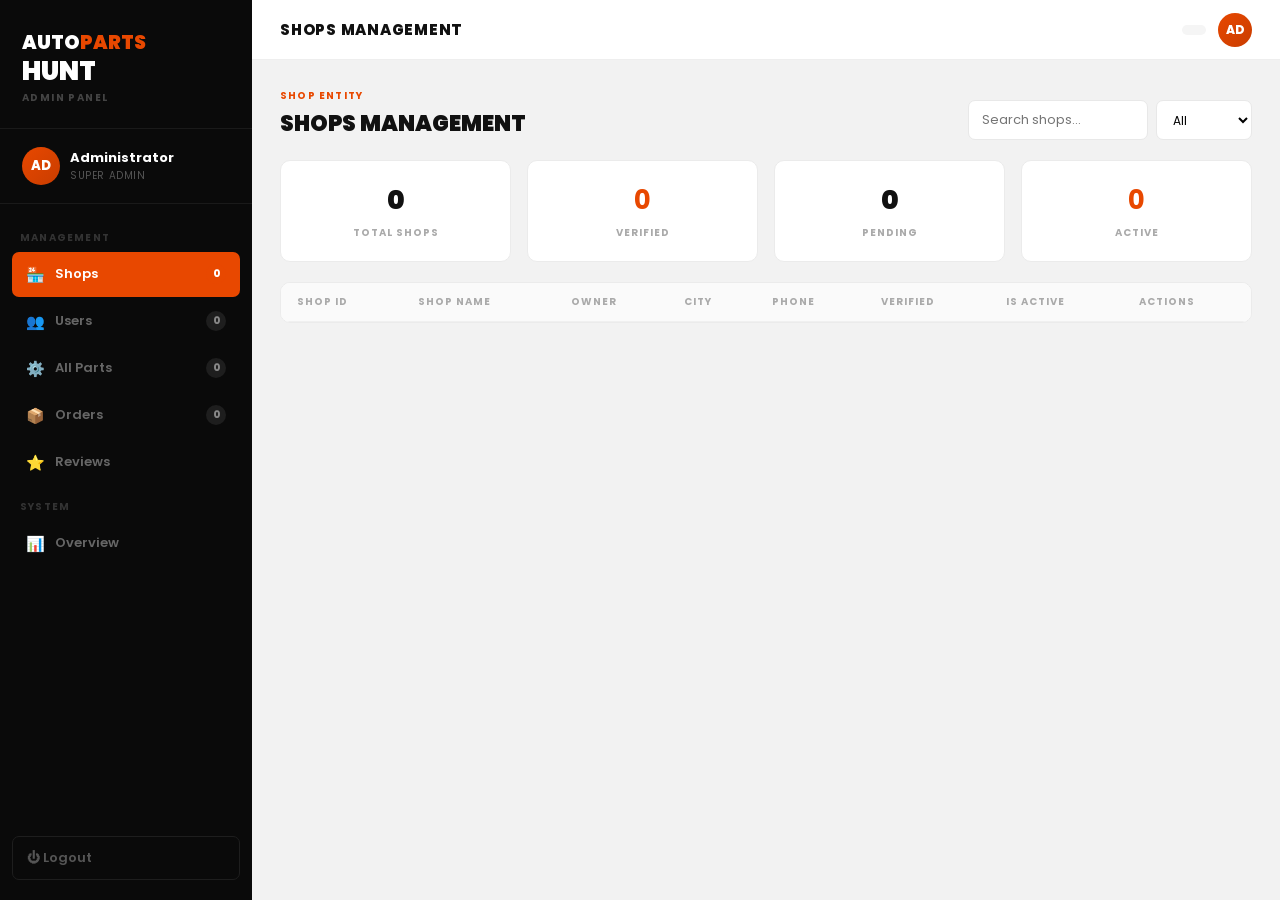
==== AutoPartsHunt/admin/admin_dashboard.HTML @ 7e4bb204 "Add files via upload" ====
<!DOCTYPE html>
<html lang="en">
<head>
  <meta charset="UTF-8"/>
  <meta name="viewport" content="width=device-width, initial-scale=1.0"/>
  <title>Admin Dashboard — Auto Parts Hunt</title>
  <link href="https://fonts.googleapis.com/css2?family=Poppins:wght@300;400;600;700;900&display=swap" rel="stylesheet"/>
  <link rel="stylesheet" href="admin2_style.css"/>
</head>
<body>

  <!-- ══ SIDEBAR ══ -->
  <aside class="sidebar" id="sidebar">
    <div class="sb-logo">
      <span class="lo-a">AUTO</span><span class="lo-p">PARTS</span>
      <div class="lo-h">HUNT</div>
      <div class="lo-tag">ADMIN PANEL</div>
    </div>

    <div class="sb-user">
      <div class="av ad-av">AD</div>
      <div class="uinfo">
        <span class="uname">Administrator</span>
        <span class="urole">Super Admin</span>
      </div>
    </div>

    <nav class="sb-nav">
      <div class="nav-group">MANAGEMENT</div>
      <a href="#" class="nav-item active" onclick="showSec('shops',this)">
        <span class="ni">🏪</span> Shops
        <span class="nbadge orange-b" id="nb-pending">0</span>
      </a>
      <a href="#" class="nav-item" onclick="showSec('users',this)">
        <span class="ni">👥</span> Users
        <span class="nbadge" id="nb-users">0</span>
      </a>
      <a href="#" class="nav-item" onclick="showSec('parts',this)">
        <span class="ni">⚙️</span> All Parts
        <span class="nbadge" id="nb-parts">0</span>
      </a>
      <a href="#" class="nav-item" onclick="showSec('orders',this)">
        <span class="ni">📦</span> Orders
        <span class="nbadge" id="nb-orders">0</span>
      </a>
      <a href="#" class="nav-item" onclick="showSec('reviews',this)">
        <span class="ni">⭐</span> Reviews
      </a>
      <div class="nav-group">SYSTEM</div>
      <a href="#" class="nav-item" onclick="showSec('overview',this)">
        <span class="ni">📊</span> Overview
      </a>
    </nav>

    <button class="logout-btn" onclick="confirmLogout()">⏻ Logout</button>
  </aside>

  <!-- ══ MAIN ══ -->
  <main class="main">

    <div class="topbar">
      <button class="tog-btn" onclick="toggleSidebar()">☰</button>
      <div class="tb-title" id="tbTitle">Shops Management</div>
      <div class="tb-right">
        <div class="clock-chip" id="clock"></div>
        <div class="av ad-av tb-av">AD</div>
      </div>
    </div>

    <!-- ══════ SHOPS ══════ -->
    <section class="sec active" id="sec-shops">
      <div class="sec-head">
        <div>
          <div class="ptag">SHOP ENTITY</div>
          <h2 class="ptitle">SHOPS MANAGEMENT</h2>
        </div>
        <div class="filter-row">
          <input type="text" class="ls-input" id="shopQ" placeholder="Search shops..." oninput="renderShops()"/>
          <select class="ls-sel" id="shopFilter" onchange="renderShops()">
            <option value="">All</option>
            <option value="verified">Verified</option>
            <option value="pending">Pending</option>
          </select>
        </div>
      </div>

      <div class="stats-row">
        <div class="scard"><div class="sv" id="sv-total">0</div><div class="sl">TOTAL SHOPS</div></div>
        <div class="scard"><div class="sv orange" id="sv-verified">0</div><div class="sl">VERIFIED</div></div>
        <div class="scard"><div class="sv" id="sv-pending">0</div><div class="sl">PENDING</div></div>
        <div class="scard"><div class="sv orange" id="sv-active">0</div><div class="sl">ACTIVE</div></div>
      </div>

      <div class="panel">
        <div class="tbl-wrap">
          <table class="dtbl">
            <thead>
              <tr>
                <th>SHOP ID</th><th>SHOP NAME</th><th>OWNER</th>
                <th>CITY</th><th>PHONE</th>
                <th>VERIFIED</th><th>IS ACTIVE</th><th>ACTIONS</th>
              </tr>
            </thead>
            <tbody id="shopsBody"></tbody>
          </table>
        </div>
      </div>
    </section>

    <!-- ══════ USERS ══════ -->
    <section class="sec" id="sec-users">
      <div class="sec-head">
        <div>
          <div class="ptag">USER ENTITY</div>
          <h2 class="ptitle">USER MANAGEMENT</h2>
        </div>
        <div class="filter-row">
          <input type="text" class="ls-input" id="userQ" placeholder="Search users..." oninput="renderUsers()"/>
          <select class="ls-sel" id="userFilter" onchange="renderUsers()">
            <option value="">All Roles</option>
            <option value="customer">Customers</option>
            <option value="shopkeeper">Shopkeepers</option>
          </select>
        </div>
      </div>
      <div class="panel">
        <div class="tbl-wrap">
          <table class="dtbl">
            <thead>
              <tr><th>USER ID</th><th>NAME</th><th>EMAIL</th><th>ROLE</th><th>CITY</th><th>JOINED</th><th>STATUS</th><th>ACTION</th></tr>
            </thead>
            <tbody id="usersBody"></tbody>
          </table>
        </div>
      </div>
    </section>

    <!-- ══════ ALL PARTS ══════ -->
    <section class="sec" id="sec-parts">
      <div class="sec-head">
        <div>
          <div class="ptag">AUTO_PART ENTITY</div>
          <h2 class="ptitle">ALL PARTS</h2>
        </div>
        <input type="text" class="ls-input" id="partsQ" placeholder="Search parts..." oninput="renderParts()"/>
      </div>
      <div class="panel">
        <div class="tbl-wrap">
          <table class="dtbl">
            <thead>
              <tr><th>ID</th><th>PART NAME</th><th>SHOP</th><th>MAKE</th><th>CAT</th><th>PRICE</th><th>STOCK</th><th>STATUS</th><th>ACTION</th></tr>
            </thead>
            <tbody id="partsBody"></tbody>
          </table>
        </div>
      </div>
    </section>

    <!-- ══════ ORDERS ══════ -->
    <section class="sec" id="sec-orders">
      <div class="sec-head">
        <div class="ptag">ORDER + ORDER_ITEM</div>
        <h2 class="ptitle">ALL ORDERS</h2>
      </div>
      <div class="panel">
        <div class="tbl-wrap">
          <table class="dtbl">
            <thead>
              <tr><th>ORDER ID</th><th>CUSTOMER</th><th>PART</th><th>SHOP</th><th>QTY</th><th>TOTAL</th><th>STATUS</th><th>DATE</th></tr>
            </thead>
            <tbody id="adminOrdersBody"></tbody>
          </table>
        </div>
      </div>
    </section>

    <!-- ══════ REVIEWS ══════ -->
    <section class="sec" id="sec-reviews">
      <div class="sec-head">
        <div class="ptag">REVIEW ENTITY</div>
        <h2 class="ptitle">REVIEWS</h2>
      </div>
      <div class="panel">
        <div class="tbl-wrap">
          <table class="dtbl">
            <thead>
              <tr><th>ID</th><th>USER</th><th>PART</th><th>RATING</th><th>COMMENT</th><th>DATE</th><th>ACTION</th></tr>
            </thead>
            <tbody id="reviewsBody"></tbody>
          </table>
        </div>
      </div>
    </section>

    <!-- ══════ OVERVIEW ══════ -->
    <section class="sec" id="sec-overview">
      <div class="sec-head">
        <div class="ptag">SYSTEM</div>
        <h2 class="ptitle">SYSTEM OVERVIEW</h2>
      </div>
      <div class="ov-grid">
        <div class="ov-card"><div class="ov-icon">🏪</div><div class="ov-val orange" id="ov-shops">0</div><div class="ov-lbl">SHOPS</div></div>
        <div class="ov-card"><div class="ov-icon">👥</div><div class="ov-val" id="ov-users">0</div><div class="ov-lbl">USERS</div></div>
        <div class="ov-card"><div class="ov-icon">⚙️</div><div class="ov-val" id="ov-parts">0</div><div class="ov-lbl">PARTS</div></div>
        <div class="ov-card"><div class="ov-icon">📦</div><div class="ov-val orange" id="ov-orders">0</div><div class="ov-lbl">ORDERS</div></div>
        <div class="ov-card"><div class="ov-icon">💳</div><div class="ov-val" id="ov-revenue">PKR 0</div><div class="ov-lbl">REVENUE</div></div>
        <div class="ov-card"><div class="ov-icon">⭐</div><div class="ov-val orange" id="ov-rating">—</div><div class="ov-lbl">AVG RATING</div></div>
      </div>
      <div class="erd-panel">
        <div class="ptag">DATABASE SCHEMA</div>
        <h3 class="ptitle" style="margin-bottom:20px;">ERD — ALL ENTITIES</h3>
        <div class="erd-grid">
          <div class="erd-card"><h4>USER</h4><ul><li>🔑 user_id (PK)</li><li>first_name / last_name</li><li>email / phone</li><li>role / city</li><li>is_active</li></ul></div>
          <div class="erd-card hl"><h4>AUTO_PART</h4><ul><li>🔑 part_id (PK)</li><li>part_name / part_number</li><li>make / model / year</li><li>category / condition</li><li>price / stock_qty</li><li>🔗 shop_id (FK)</li><li>is_active</li></ul></div>
          <div class="erd-card"><h4>SHOP</h4><ul><li>🔑 shop_id (PK)</li><li>shop_name / owner</li><li>city / phone</li><li>is_verified</li><li>🔗 user_id (FK)</li></ul></div>
          <div class="erd-card"><h4>ORDER</h4><ul><li>🔑 order_id (PK)</li><li>order_date / status</li><li>total_amount</li><li>🔗 user_id (FK)</li></ul></div>
          <div class="erd-card"><h4>ORDER_ITEM</h4><ul><li>🔑 item_id (PK)</li><li>quantity / unit_price</li><li>🔗 order_id (FK)</li><li>🔗 part_id (FK)</li></ul></div>
          <div class="erd-card"><h4>PAYMENT</h4><ul><li>🔑 payment_id (PK)</li><li>amount / method</li><li>status / date</li><li>🔗 order_id (FK)</li></ul></div>
          <div class="erd-card"><h4>REVIEW</h4><ul><li>🔑 review_id (PK)</li><li>rating / comment</li><li>review_date</li><li>🔗 user_id (FK)</li><li>🔗 part_id (FK)</li></ul></div>
          <div class="erd-card"><h4>PART_IMAGE</h4><ul><li>🔑 image_id (PK)</li><li>image_url / is_primary</li><li>🔗 part_id (FK)</li></ul></div>
        </div>
      </div>
    </section>

  </main>

  <!-- CONFIRM MODAL -->
  <div class="modal-ov" id="confirmModal" style="display:none;">
    <div class="modal-box">
      <div class="modal-icon" id="mIcon">⚠️</div>
      <h3 class="modal-title" id="mTitle">Confirm</h3>
      <p class="modal-desc"  id="mDesc">Are you sure?</p>
      <div class="modal-btns">
        <button class="cancel-modal" onclick="closeModal()">Cancel</button>
        <button class="confirm-btn" id="mConfirmBtn">Confirm</button>
      </div>
    </div>
  </div>

  <!-- LOGOUT MODAL -->
  <div class="modal-ov" id="logoutModal" style="display:none;">
    <div class="modal-box">
      <div class="modal-icon">⏻</div>
      <h3 class="modal-title">LOGOUT?</h3>
      <p class="modal-desc">Log out of the admin panel?</p>
      <div class="modal-btns">
        <button class="cancel-modal" onclick="closeModal()">Cancel</button>
        <button class="confirm-btn" onclick="doLogout()">Yes, Logout</button>
      </div>
    </div>
  </div>

  <div class="toast" id="toast"></div>
  <script src="/app_state.js"></script>
  <script src="admin2_script.js"></script>
</body>
</html>
---- AutoPartsHunt/admin/admin2_style.css ----
*, *::before, *::after { box-sizing: border-box; margin: 0; padding: 0; }

body {
  font-family: "Poppins", sans-serif;
  background: #f2f2f2; color: #111;
  display: flex; min-height: 100vh;
}

/* ══ SIDEBAR ══ */
.sidebar {
  width: 252px; min-height: 100vh;
  background: #0a0a0a;
  display: flex; flex-direction: column;
  padding: 28px 0 20px;
  position: fixed; left: 0; top: 0; bottom: 0;
  z-index: 200; transition: transform 0.3s;
}

.sb-logo { padding: 0 22px 22px; border-bottom: 1px solid #1a1a1a; }
.lo-a  { color: #fff; font-size: 19px; font-weight: 900; }
.lo-p  { color: #E84800; font-size: 19px; font-weight: 900; }
.lo-h  { color: #fff; font-size: 26px; font-weight: 900; line-height: 1.1; }
.lo-tag { font-size: 10px; font-weight: 700; color: #444; letter-spacing: 0.14em; text-transform: uppercase; margin-top: 4px; }

.sb-user {
  display: flex; align-items: center; gap: 10px;
  padding: 18px 22px; border-bottom: 1px solid #1a1a1a;
}

.av {
  width: 38px; height: 38px; border-radius: 50%;
  display: flex; align-items: center; justify-content: center;
  font-weight: 800; font-size: 13px; color: #fff; flex-shrink: 0;
}
.ad-av { background: linear-gradient(135deg, #E84800, #c93d00); }

.uinfo { display: flex; flex-direction: column; }
.uname { font-size: 13px; font-weight: 700; color: #fff; }
.urole { font-size: 10px; color: #555; letter-spacing: 0.06em; text-transform: uppercase; }

.sb-nav { flex: 1; padding: 14px 12px; display: flex; flex-direction: column; gap: 2px; }

.nav-group {
  font-size: 10px; font-weight: 700; color: #333;
  letter-spacing: 0.12em; text-transform: uppercase;
  padding: 12px 8px 4px;
}

.nav-item {
  display: flex; align-items: center; gap: 10px;
  padding: 11px 14px; border-radius: 7px;
  font-size: 13px; font-weight: 600; color: #666;
  text-decoration: none; cursor: pointer; transition: all 0.2s;
}
.nav-item:hover { background: #161616; color: #ccc; }
.nav-item.active { background: #E84800; color: #fff; }

.ni { font-size: 15px; }

.nbadge {
  margin-left: auto;
  background: #1e1e1e; color: #888;
  font-size: 10px; font-weight: 800;
  min-width: 20px; height: 20px; border-radius: 10px;
  display: flex; align-items: center; justify-content: center;
  padding: 0 5px;
}
.nav-item.active .nbadge { background: rgba(255,255,255,0.2); color: #fff; }
.orange-b { background: #E84800 !important; color: #fff !important; }

.logout-btn {
  margin: 0 12px; padding: 11px 14px;
  background: transparent; border: 1px solid #1e1e1e; color: #555;
  border-radius: 7px; font-family: "Poppins", sans-serif;
  font-size: 13px; font-weight: 600; cursor: pointer; transition: all 0.2s;
  text-align: left;
}
.logout-btn:hover { border-color: #E84800; color: #E84800; }

/* ══ MAIN ══ */
.main { margin-left: 252px; flex: 1; display: flex; flex-direction: column; min-height: 100vh; }

.topbar {
  height: 60px; background: #fff; border-bottom: 1px solid #eee;
  display: flex; align-items: center; padding: 0 28px; gap: 14px;
  position: sticky; top: 0; z-index: 100;
}

.tog-btn { display: none; background: none; border: none; font-size: 20px; cursor: pointer; }

.tb-title { font-size: 15px; font-weight: 800; letter-spacing: 0.05em; text-transform: uppercase; flex: 1; }

.tb-right { display: flex; align-items: center; gap: 12px; }

.clock-chip {
  font-size: 12px; font-weight: 700; color: #888;
  background: #f5f5f5; padding: 5px 12px; border-radius: 20px;
  letter-spacing: 0.04em;
}

.tb-av { width: 34px; height: 34px; font-size: 12px; }

/* ══ SECTIONS ══ */
.sec { display: none; padding: 28px; animation: fadeUp 0.3s ease; }
.sec.active { display: block; }

@keyframes fadeUp {
  from { opacity: 0; transform: translateY(10px); }
  to   { opacity: 1; transform: translateY(0); }
}

.sec-head {
  display: flex; align-items: flex-end;
  justify-content: space-between;
  margin-bottom: 20px; flex-wrap: wrap; gap: 12px;
}

.ptag { font-size: 10px; font-weight: 700; letter-spacing: 0.12em; color: #E84800; text-transform: uppercase; margin-bottom: 3px; }
.ptitle { font-size: 22px; font-weight: 900; text-transform: uppercase; color: #111; }

.filter-row { display: flex; gap: 8px; flex-wrap: wrap; }

.ls-input {
  padding: 9px 13px; border: 1.5px solid #e8e8e8; border-radius: 7px;
  font-family: "Poppins", sans-serif; font-size: 13px; outline: none;
  transition: border 0.2s; width: 180px;
}
.ls-input:focus { border-color: #E84800; }

.ls-sel {
  padding: 9px 12px; border: 1.5px solid #e8e8e8; border-radius: 7px;
  font-family: "Poppins", sans-serif; font-size: 12px; background: #fff; outline: none;
}

/* Stats */
.stats-row {
  display: grid; grid-template-columns: repeat(4, 1fr);
  gap: 16px; margin-bottom: 20px;
}

.scard {
  background: #fff; border: 1px solid #ebebeb;
  border-radius: 10px; padding: 20px 18px; text-align: center;
}
.sv { font-size: 26px; font-weight: 900; color: #111; }
.sv.orange { color: #E84800; }
.sl { font-size: 10px; font-weight: 700; color: #aaa; letter-spacing: 0.1em; text-transform: uppercase; margin-top: 5px; }

/* Panel */
.panel { background: #fff; border: 1px solid #ebebeb; border-radius: 10px; overflow: hidden; }

.tbl-wrap { overflow-x: auto; }

.dtbl { width: 100%; border-collapse: collapse; }
.dtbl th {
  padding: 11px 16px; font-size: 10px; font-weight: 700;
  letter-spacing: 0.1em; color: #aaa; text-align: left;
  border-bottom: 1px solid #f0f0f0; text-transform: uppercase;
  background: #fafafa; white-space: nowrap;
}
.dtbl td {
  padding: 13px 16px; font-size: 13px; color: #333;
  border-bottom: 1px solid #f7f7f7; vertical-align: middle;
}
.dtbl tr:last-child td { border-bottom: none; }
.dtbl tr:hover td { background: #fafafa; }

/* Badges & pills */
.idbadge {
  background: #111; color: #fff;
  font-size: 10px; font-weight: 700;
  padding: 3px 9px; border-radius: 4px; white-space: nowrap;
}

.pill {
  font-size: 10px; font-weight: 700; letter-spacing: 0.06em;
  padding: 4px 10px; border-radius: 20px; text-transform: uppercase; white-space: nowrap;
}
.pill.verified   { background: #e6f9ed; color: #1a7a3c; }
.pill.pending    { background: #fffbe6; color: #c47600; }
.pill.active-p   { background: #e6f9ed; color: #1a7a3c; }
.pill.inactive-p { background: #f5f5f5; color: #aaa; }
.pill.delivered  { background: #e6f9ed; color: #1a7a3c; }
.pill.transit    { background: #fff4e5; color: #c47600; }
.pill.processing { background: #eef2ff; color: #3730a3; }
.pill.role-cust  { background: #fff0ec; color: #E84800; }
.pill.role-shop  { background: #eef2ff; color: #3730a3; }

.orange { color: #E84800; font-weight: 700; }
.stars  { color: #E84800; font-size: 14px; }

/* Action buttons */
.act-btns { display: flex; gap: 6px; flex-wrap: wrap; }

.verify-btn {
  padding: 6px 12px;
  background: #1a7a3c; color: #fff;
  border: none; border-radius: 5px;
  font-family: "Poppins", sans-serif;
  font-size: 11px; font-weight: 700;
  cursor: pointer; transition: all 0.2s; white-space: nowrap;
}
.verify-btn:hover { background: #145c2e; }
.verify-btn:disabled { background: #aaa; cursor: not-allowed; }

.toggle-active-btn {
  padding: 6px 12px;
  background: #fff; border: 1.5px solid #ddd;
  border-radius: 5px;
  font-family: "Poppins", sans-serif;
  font-size: 11px; font-weight: 700; color: #666;
  cursor: pointer; transition: all 0.2s; white-space: nowrap;
}
.toggle-active-btn:hover { border-color: #E84800; color: #E84800; }
.toggle-active-btn.deactivate { border-color: #E84800; color: #E84800; }
.toggle-active-btn.deactivate:hover { background: #E84800; color: #fff; }

.del-btn-sm {
  padding: 6px 12px;
  background: #fff; color: #E84800;
  border: 1.5px solid #E84800; border-radius: 5px;
  font-family: "Poppins", sans-serif;
  font-size: 11px; font-weight: 700;
  cursor: pointer; transition: all 0.2s; white-space: nowrap;
}
.del-btn-sm:hover { background: #E84800; color: #fff; }

/* Overview */
.ov-grid {
  display: grid; grid-template-columns: repeat(3, 1fr);
  gap: 16px; margin-bottom: 24px;
}

.ov-card {
  background: #fff; border: 1px solid #ebebeb;
  border-radius: 10px; padding: 28px 20px; text-align: center;
}
.ov-icon { font-size: 30px; margin-bottom: 10px; }
.ov-val { font-size: 32px; font-weight: 900; color: #111; }
.ov-val.orange { color: #E84800; }
.ov-lbl { font-size: 11px; font-weight: 700; color: #aaa; letter-spacing: 0.1em; text-transform: uppercase; margin-top: 6px; }

/* ERD */
.erd-panel {
  background: #fff; border: 1px solid #ebebeb;
  border-radius: 10px; padding: 28px;
}

.erd-grid {
  display: grid; grid-template-columns: repeat(4, 1fr); gap: 14px;
}

.erd-card {
  background: #fafafa; border: 1.5px solid #ebebeb;
  border-radius: 8px; padding: 16px;
}
.erd-card.hl { border-color: #E84800; background: #fff8f5; }

.erd-card h4 {
  font-size: 12px; font-weight: 900; letter-spacing: 0.08em;
  color: #111; text-transform: uppercase;
  margin-bottom: 10px; padding-bottom: 8px;
  border-bottom: 2px solid #E84800;
}

.erd-card ul { list-style: none; display: flex; flex-direction: column; gap: 4px; }
.erd-card ul li { font-size: 11px; color: #555; line-height: 1.4; }

/* Modal */
.modal-ov {
  position: fixed; inset: 0;
  background: rgba(0,0,0,0.55);
  z-index: 500;
  display: flex; align-items: center; justify-content: center;
}

.modal-box {
  background: #fff; border-radius: 12px;
  padding: 44px 36px; text-align: center;
  max-width: 360px; width: 90%;
  animation: fadeUp 0.25s ease;
}

.modal-icon  { font-size: 40px; margin-bottom: 14px; }
.modal-title { font-size: 20px; font-weight: 900; margin-bottom: 10px; }
.modal-desc  { font-size: 13px; color: #666; margin-bottom: 28px; line-height: 1.6; }
.modal-btns  { display: flex; gap: 12px; justify-content: center; }

.cancel-modal {
  padding: 11px 24px; background: #f5f5f5; border: none; border-radius: 8px;
  font-family: "Poppins", sans-serif; font-size: 13px; font-weight: 700; cursor: pointer;
}

.confirm-btn {
  padding: 11px 24px; background: #E84800; color: #fff; border: none; border-radius: 8px;
  font-family: "Poppins", sans-serif; font-size: 13px; font-weight: 700;
  cursor: pointer; transition: background 0.2s;
}
.confirm-btn:hover { background: #c93d00; }

/* Toast */
.toast {
  position: fixed; bottom: 28px; right: 28px;
  background: #111; color: #fff;
  padding: 13px 22px; border-radius: 8px;
  font-size: 13px; font-weight: 600;
  opacity: 0; transform: translateY(8px);
  transition: all 0.3s; pointer-events: none; z-index: 999;
}
.toast.show { opacity: 1; transform: translateY(0); }

/* Responsive */
@media (max-width: 1100px) {
  .erd-grid { grid-template-columns: repeat(3, 1fr); }
  .ov-grid  { grid-template-columns: repeat(3, 1fr); }
}

@media (max-width: 900px) {
  .sidebar { transform: translateX(-252px); }
  .sidebar.open { transform: translateX(0); }
  .main { margin-left: 0; }
  .tog-btn { display: block; }
  .stats-row { grid-template-columns: repeat(2, 1fr); }
  .ov-grid   { grid-template-columns: repeat(2, 1fr); }
  .erd-grid  { grid-template-columns: repeat(2, 1fr); }
}

@media (max-width: 600px) {
  .sec { padding: 16px; }
  .stats-row { grid-template-columns: 1fr 1fr; }
  .erd-grid  { grid-template-columns: 1fr 1fr; }
  .ov-grid   { grid-template-columns: 1fr 1fr; }
  .clock-chip { display: none; }
}
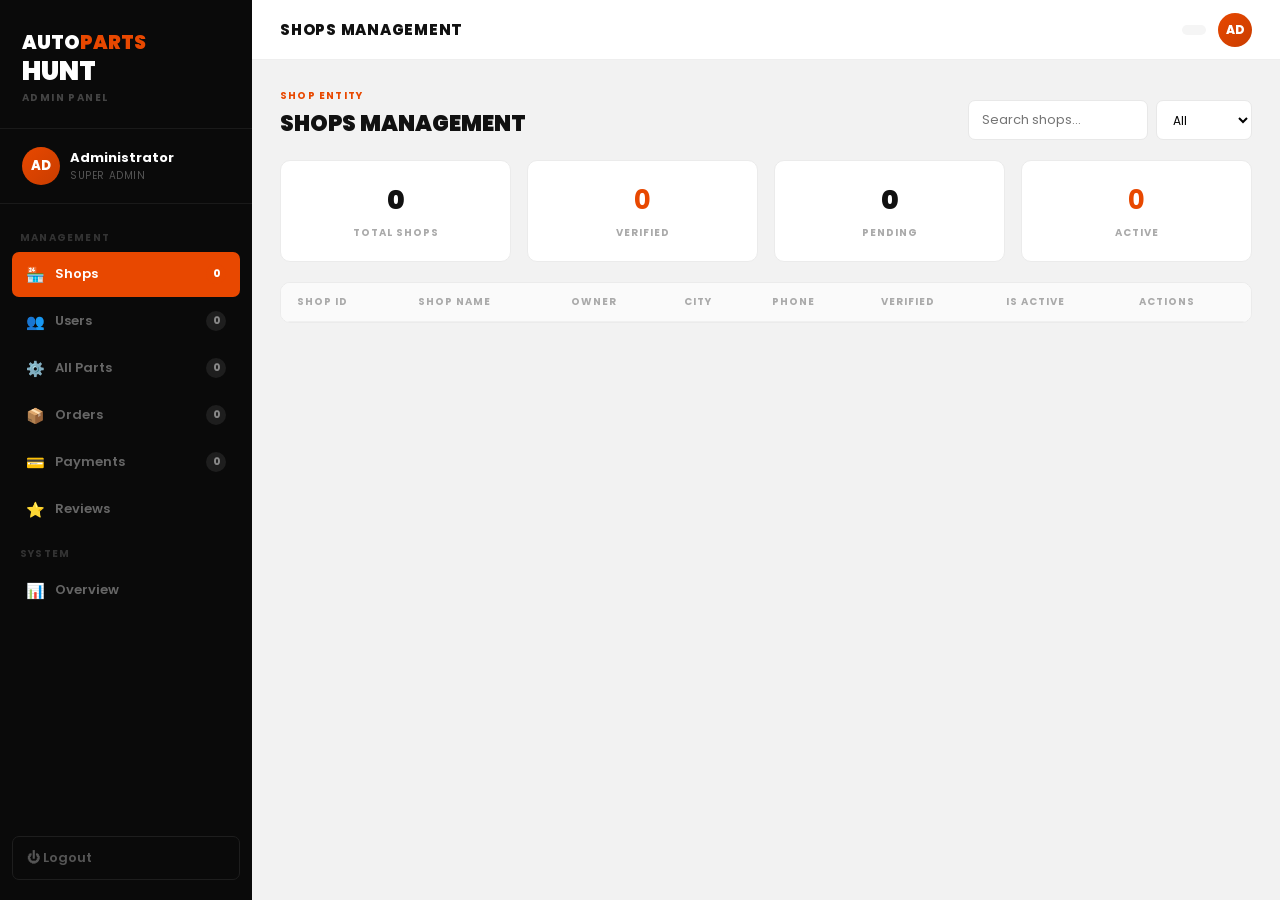
==== commit 01b8c581: "Add files via upload" ====
--- a/AutoPartsHunt/admin/admin_dashboard.HTML
+++ b/AutoPartsHunt/admin/admin_dashboard.HTML
@@ -6,11 +6,16 @@
   <title>Admin Dashboard — Auto Parts Hunt</title>
   <link href="https://fonts.googleapis.com/css2?family=Poppins:wght@300;400;600;700;900&display=swap" rel="stylesheet"/>
   <link rel="stylesheet" href="admin2_style.css"/>
+  <link rel="icon" type="image/png" href="/favicon.png">
 </head>
 <body>
 
+  <!-- Overlay closes sidebar when tapping outside on mobile -->
+  <div class="sidebar-overlay" id="sidebarOverlay" onclick="closeSidebar()"></div>
+
   <!-- ══ SIDEBAR ══ -->
   <aside class="sidebar" id="sidebar">
+    <button class="sidebar-close" onclick="closeSidebar()">&#x2715;</button>
     <div class="sb-logo">
       <span class="lo-a">AUTO</span><span class="lo-p">PARTS</span>
       <div class="lo-h">HUNT</div>
@@ -29,7 +34,7 @@
       <div class="nav-group">MANAGEMENT</div>
       <a href="#" class="nav-item active" onclick="showSec('shops',this)">
         <span class="ni">🏪</span> Shops
-        <span class="nbadge orange-b" id="nb-pending">0</span>
+        <span class="nbadge orange-b" id="nb-shops">0</span>
       </a>
       <a href="#" class="nav-item" onclick="showSec('users',this)">
         <span class="ni">👥</span> Users
@@ -43,6 +48,10 @@
         <span class="ni">📦</span> Orders
         <span class="nbadge" id="nb-orders">0</span>
       </a>
+      <a href="#" class="nav-item" onclick="showSec('payments',this)">
+        <span class="ni">💳</span> Payments
+        <span class="nbadge" id="nb-payments">0</span>
+      </a>
       <a href="#" class="nav-item" onclick="showSec('reviews',this)">
         <span class="ni">⭐</span> Reviews
       </a>
@@ -59,7 +68,7 @@
   <main class="main">
 
     <div class="topbar">
-      <button class="tog-btn" onclick="toggleSidebar()">☰</button>
+      <button class="tog-btn" id="sidebarToggleBtn" onclick="toggleSidebar()">&#9776;</button>
       <div class="tb-title" id="tbTitle">Shops Management</div>
       <div class="tb-right">
         <div class="clock-chip" id="clock"></div>
@@ -166,11 +175,54 @@
         <div class="tbl-wrap">
           <table class="dtbl">
             <thead>
-              <tr><th>ORDER ID</th><th>CUSTOMER</th><th>PART</th><th>SHOP</th><th>QTY</th><th>TOTAL</th><th>STATUS</th><th>DATE</th></tr>
+              <tr><th>ORDER ID</th><th>CUSTOMER</th><th>PART</th><th>SHOP</th><th>QTY</th><th>TOTAL</th><th>METHOD</th><th>PAY STATUS</th><th>ORDER STATUS</th><th>DATE</th></tr>
             </thead>
             <tbody id="adminOrdersBody"></tbody>
           </table>
         </div>
+      </div>
+    </section>
+
+    <!-- ══════ PAYMENTS ══════ -->
+    <section class="sec" id="sec-payments">
+      <div class="sec-head">
+        <div class="ptag">PAYMENT ENTITY</div>
+        <h2 class="ptitle">ALL PAYMENTS</h2>
+      </div>
+      <div class="panel">
+        <!-- Stats row -->
+        <div class="stats-row" style="margin-bottom:20px;">
+          <div class="scard"><div class="sv" id="pay-total-count">0</div><div class="sl">TOTAL</div></div>
+          <div class="scard"><div class="sv orange" id="pay-completed-count">0</div><div class="sl">COMPLETED</div></div>
+          <div class="scard"><div class="sv" id="pay-pending-count">0</div><div class="sl">PENDING (COD)</div></div>
+          <div class="scard"><div class="sv orange" id="pay-revenue">PKR 0</div><div class="sl">TOTAL REVENUE</div></div>
+        </div>
+        <!-- Filter bar -->
+        <div style="display:flex;gap:10px;margin-bottom:16px;flex-wrap:wrap;">
+          <input type="text" class="ls-input" id="payQ" placeholder="Search order ID, method..." oninput="renderPayments()" style="flex:1;min-width:180px;"/>
+          <select class="ls-sel" id="payFilter" onchange="renderPayments()">
+            <option value="">All Statuses</option>
+            <option value="Completed">Completed</option>
+            <option value="Pending">Pending</option>
+            <option value="Failed">Failed</option>
+          </select>
+          <select class="ls-sel" id="payMethodFilter" onchange="renderPayments()">
+            <option value="">All Methods</option>
+            <option value="cod">COD</option>
+            <option value="card">Card</option>
+            <option value="easypaisa">Easypaisa</option>
+            <option value="jazzcash">JazzCash</option>
+          </select>
+        </div>
+        <div class="tbl-wrap">
+          <table class="dtbl">
+            <thead>
+              <tr><th>PAYMENT ID</th><th>ORDER ID</th><th>AMOUNT</th><th>METHOD</th><th>STATUS</th><th>DATE</th><th>ACTION</th></tr>
+            </thead>
+            <tbody id="paymentsBody"></tbody>
+          </table>
+        </div>
+        <div class="tbl-footer"><span id="payCount">0 payments</span></div>
       </div>
     </section>
 
--- a/AutoPartsHunt/admin/admin2_style.css
+++ b/AutoPartsHunt/admin/admin2_style.css
@@ -38,7 +38,7 @@
 .uname { font-size: 13px; font-weight: 700; color: #fff; }
 .urole { font-size: 10px; color: #555; letter-spacing: 0.06em; text-transform: uppercase; }
 
-.sb-nav { flex: 1; padding: 14px 12px; display: flex; flex-direction: column; gap: 2px; }
+.sb-nav { flex: 1; padding: 14px 12px; display: flex; flex-direction: column; gap: 2px; overflow-y: auto; min-height: 0; }
 
 .nav-group {
   font-size: 10px; font-weight: 700; color: #333;
@@ -332,3 +332,62 @@
   .ov-grid   { grid-template-columns: 1fr 1fr; }
   .clock-chip { display: none; }
 }
+
+/* ── PAYMENT STATUS PILLS ── */
+.pay-status-pill {
+  font-size: 10px;
+  font-weight: 700;
+  padding: 4px 10px;
+  border-radius: 20px;
+  letter-spacing: 0.04em;
+  display: inline-block;
+}
+.pay-completed { background: #e6f9ed; color: #1a7a3c; }
+.pay-pending   { background: #fff3e0; color: #e65100; }
+.pay-failed    { background: #fdecea; color: #c62828; }
+
+/* ── DELETE ACCOUNT / DANGER ── */
+.danger-btn {
+  padding: 11px 24px;
+  background: #c62828;
+  color: #fff;
+  border: none;
+  border-radius: 8px;
+  font-family: "Poppins", sans-serif;
+  font-size: 13px;
+  font-weight: 700;
+  cursor: pointer;
+  transition: background 0.2s;
+}
+.danger-btn:hover { background: #a31f1f; }
+
+/* ── SIDEBAR OVERLAY (mobile close) ── */
+.sidebar-overlay {
+  display: none;
+  position: fixed;
+  inset: 0;
+  background: rgba(0,0,0,0.45);
+  z-index: 99;
+}
+.sidebar-overlay.active { display: block; }
+
+/* ── SIDEBAR CLOSE BUTTON (mobile) ── */
+.sidebar-close {
+  display: none;
+  position: absolute;
+  top: 14px;
+  right: 14px;
+  background: none;
+  border: none;
+  font-size: 18px;
+  color: #aaa;
+  cursor: pointer;
+  line-height: 1;
+  padding: 4px;
+}
+.sidebar-close:hover { color: #fff; }
+
+@media (max-width: 900px) {
+  .sidebar { z-index: 100; }
+  .sidebar-close { display: block; }
+}
